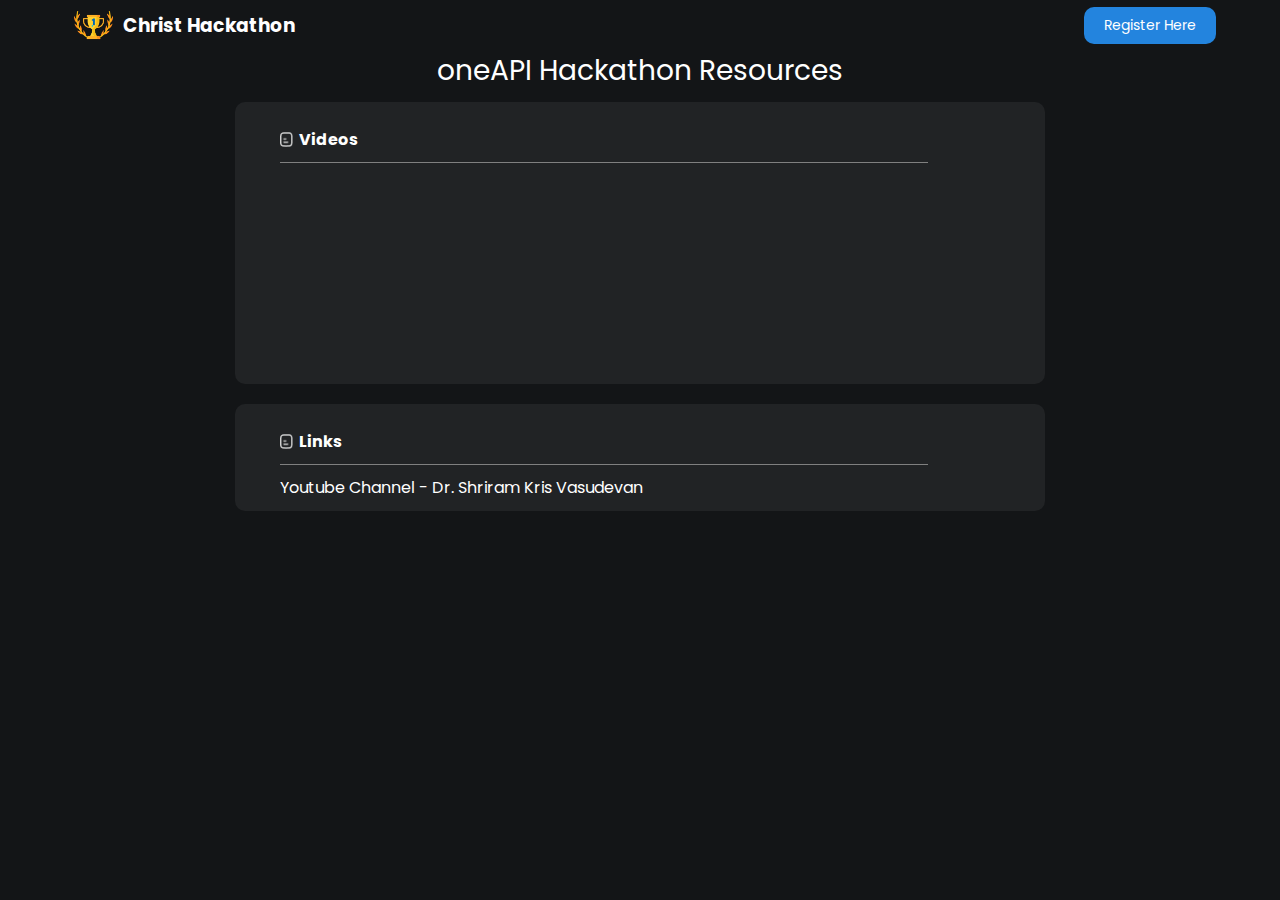
==== Res.html @ 8a4db1b3 "first commit" ====
<!DOCTYPE html>
<html lang="en">

<head>
    <meta charset="UTF-8">
    <meta name="viewport" content="width=device-width, initial-scale=1.0">
    <title>Hackathon Resources</title>
    <link rel="stylesheet" href="style.css">
    <link rel="icon" type="image/x-icon" href="./assets/Logo.ico">
</head>

<body style="height: 100vh; width: 100%;">
    <div class="nav">
        <a href="./index.html" class="row">
            <img src="./assets/Logo.png" alt="">
            <h3 style="color: white;">Christ Hackathon</h3>
        </a>

        <a id="navbutton" href="https://forms.gle/sCKEPoyqtvrQGMCf6" target="_blank">Register Here</a>
    </div>

    <h2>oneAPI Hackathon Resources</h2>
    <div class="card1 column" style="justify-content: flex-start;">

        <div class="section" style="flex-direction: column; margin-top: 20px;">
            <div class="row">
                <img src="./assets/about-icon.png" alt="" class="icon">
                <h4>Videos</h4>
            </div>
            <div class="line" style="margin-block: 10px;"></div>

            <div class="row">
                <iframe src="https://drive.google.com/file/d/1pec_Iu2mHzO5EsiSNNWmD-OR6joZAN9z/preview" width="300px"
                height="200px" allow="autoplay" style="border: 0; margin-right: 10px;"></iframe>

                <iframe width="300px" height="200px" src="https://www.youtube.com/embed/PhzlMQ8-GE4"
                title="Step by Step Guidelines for the setting up IDC, Launching Jupyter notebook" frameborder="0"
                allow="accelerometer; autoplay; clipboard-write; encrypted-media; gyroscope; picture-in-picture; web-share"
                allowfullscreen></iframe>
            </div>
            

        </div>
    </div>

    <div class="card1 column" style="justify-content: flex-start;">
        <div class="section" style="flex-direction: column; margin-top: 20px;">
            <div class="row">
                <img src="./assets/about-icon.png" alt="" class="icon">
                <h4>Links</h4>
            </div>
            <div class="line" style="margin-block: 10px;"></div>

            <a href="https://www.youtube.com/@ShriramVasudevan">Youtube Channel - Dr. Shriram Kris Vasudevan</a>
        </div>
    </div>

</body>

</html>
---- style.css ----
@import url('https://fonts.googleapis.com/css2?family=Poppins:wght@200;300;400;600;700;800&display=swap');

*{
    margin: 0;
    padding: 0;
    text-decoration: none;
}

body{
    min-height: 100vh;
    width: 100%;
    background-color: #131517;
    /* background: linear-gradient(240deg,#414141,#0d0b0b,#081d2b,#141b33);
  background-size: 240% 240%;
  animation: gradient-animation 28s ease infinite; */
    display: flex;
    flex-direction: column;
    align-items: center;
    justify-content: flex-start;
    font-family: 'Poppins', sans-serif;
    color: white;
}

@keyframes gradient-animation {
  0% {
    background-position: 0% 50%;
  }
  50% {
    background-position: 100% 50%;
  }
  100% {
    background-position: 0% 50%;
  }
}

h2{
    font-size: 28px;
    font-weight: 400;
}

p{
    font-size: 15px;
    font-weight: 400;
}

#days, #hours, #minutes, #seconds  {
    font-weight: 400;
}

.column{
    display: flex;
    flex-direction: column;
    align-items: center;
    justify-content: center;
}
.row{
    display: flex;
    flex-direction: row;
    align-items: center;
    justify-content: center;
}

.card-row{
    display: flex;
    flex-direction: row;
    align-items: flex-start;
    justify-content: center;
}

.contact-grid{
    display: grid;
    grid-template-columns: auto auto auto auto;
    align-items: center;
    justify-content: space-around;
}

.contacta h4{
    margin-top: 10px;
}

.contacta a{
    font-size: 13px;
}

.nav{
    top: 0;
    height: 50px;
    width: 90%;
    display: flex;
    flex-direction: row;
    align-items: center;
    justify-content: space-between;
}
.nav #navbutton{
    padding: 8px;
    padding-inline: 20px;
    font-size: 14px;
    border-radius: 10px;
    background-color: #2384DE;
    color: white;
}
.nav a:hover{
    background-color: transparent;
    color: #fff;
}

.nav img{
    height: 30px;
    margin: 10px;
}

.avatar{
    height: 100px;
    border-radius: 100px;
}

.social-icon{
    height: 25px;
    margin: 3px;
}

.card1{
    width: 800px;
    background-color: #212325;
    /* background: rgba(0, 0, 0, 0.4);
    backdrop-filter: blur(10px); */
    border-radius: 10px;
    padding: 5px;
    margin: 10px;
    animation-name: card-anim;
    animation-duration: 2s;
    position: relative;
}
.card1 a{
    color: white;
}
.card1 .bg{
    width: 100%;
    border-radius: 10px;
}
.section{
    /* background-color: aqua; */
    width: 90%;
    margin-block: 6px;
    display: flex;
    flex-direction: row;
    align-items: flex-start;
    justify-content: space-between;
}

.schedule-container{
    width: 90%; 
    height: 170px;
    background-image: url('./assets/schedule5.png');
    background-size: contain;
    background-position: center;
    background-repeat: no-repeat;
}

.d1{
    padding: 10px;
    background-color: #131517;
    font-weight: 300;
    border: 0 0 0 20px #fff solid;
    border-radius: 5px;
    margin-inline: 5px;
}

.line{
    height: 1px;
    width: 90%;
    background-color: grey;
    
}

.date{
    height: 70px;
    position: relative;
    top: 25px;
}
.date2{
    height: 65px;
    display: none;
}
.oneapi-icon{
    height: 25px;
    border-radius: 100%;
    margin-right: 10px;
}

.icon{
    height: 15px;
    margin-right: 6px;
}

.medal{
    height: 60px;
    margin: 10px;
}

.card2{
    width: 385px;
    background-color: #212325;
    border-radius: 10px;
    padding: 5px;
    margin: 10px;
    animation-name: card-anim;
    animation-duration: 2s;
    position: relative;
}

.card2 a{
    width: 100%;
    height: 35px;
    background-color: #2384DE;
    color: white;
    margin-block: 10px;
    border-radius: 10px;
    font-size: 14px;
}
.card2 a:hover{
    background-color: transparent;
    color: #fff;
}

@keyframes card-anim {
    from { top: 100px; opacity: 0; }
    to { top: 0px; opacity: 1; }
}

@media only screen and (max-width: 850px) {
    .nav h3{
        font-size: 17px;
    }
    h2{
        font-size: 20px;
        font-weight: 600;
    }
    h4{
        font-size: 15px;
        font-weight: 600; 
    }
    .nav a{
        padding: 0;
        padding-inline: 0;
        background-color: transparent;
        color: #2384DE;
    }
    .card1{
        width: 90%;
    }
    .card2{
        width: 90%;
    }
    .card-row{
        flex-direction: column;
        align-items: center;
    }
    .contact-grid{
        grid-template-columns: auto auto;
        justify-content: space-around;
        row-gap: 30px;
    }
    .schedule-container{
        width: 90%;
        height: 350px;
        background-image: url('./assets/schedule6.png');
    }
    #days, #hours, #minutes, #seconds  {
        font-size: 12px;
        font-weight: 400;
    }
    .date{
        display: none;
    }
    .date2{
        display: initial;
    }
}
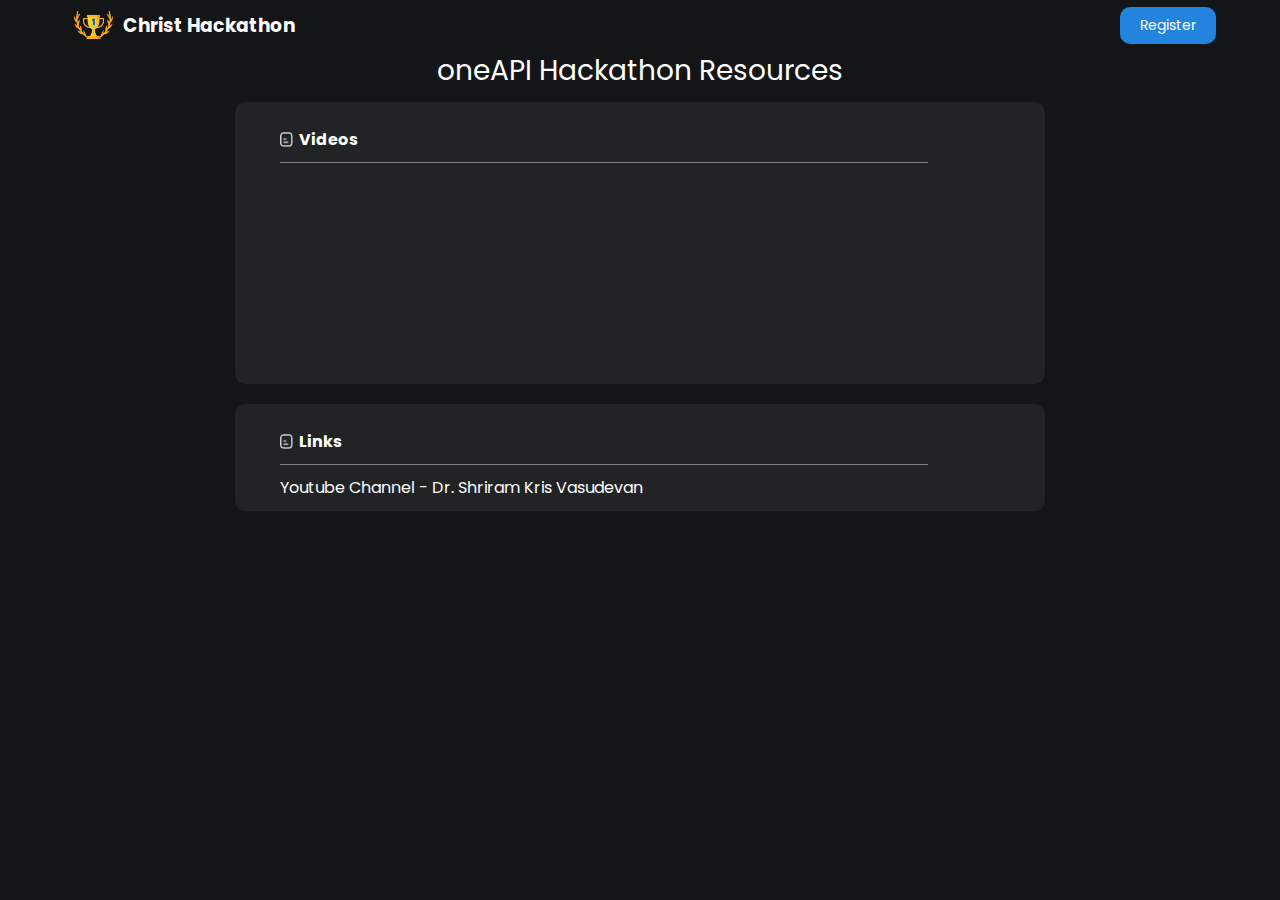
==== commit 78c8ac3e: "first commit" ====
--- a/Res.html
+++ b/Res.html
@@ -16,7 +16,7 @@
             <h3 style="color: white;">Christ Hackathon</h3>
         </a>
 
-        <a id="navbutton" href="https://forms.gle/sCKEPoyqtvrQGMCf6" target="_blank">Register Here</a>
+        <a id="navbutton" href="https://forms.gle/sCKEPoyqtvrQGMCf6" target="_blank">Register</a>
     </div>
 
     <h2>oneAPI Hackathon Resources</h2>
--- a/style.css
+++ b/style.css
@@ -240,7 +240,7 @@
         font-size: 15px;
         font-weight: 600; 
     }
-    .nav a{
+    .nav #navbutton{
         padding: 0;
         padding-inline: 0;
         background-color: transparent;
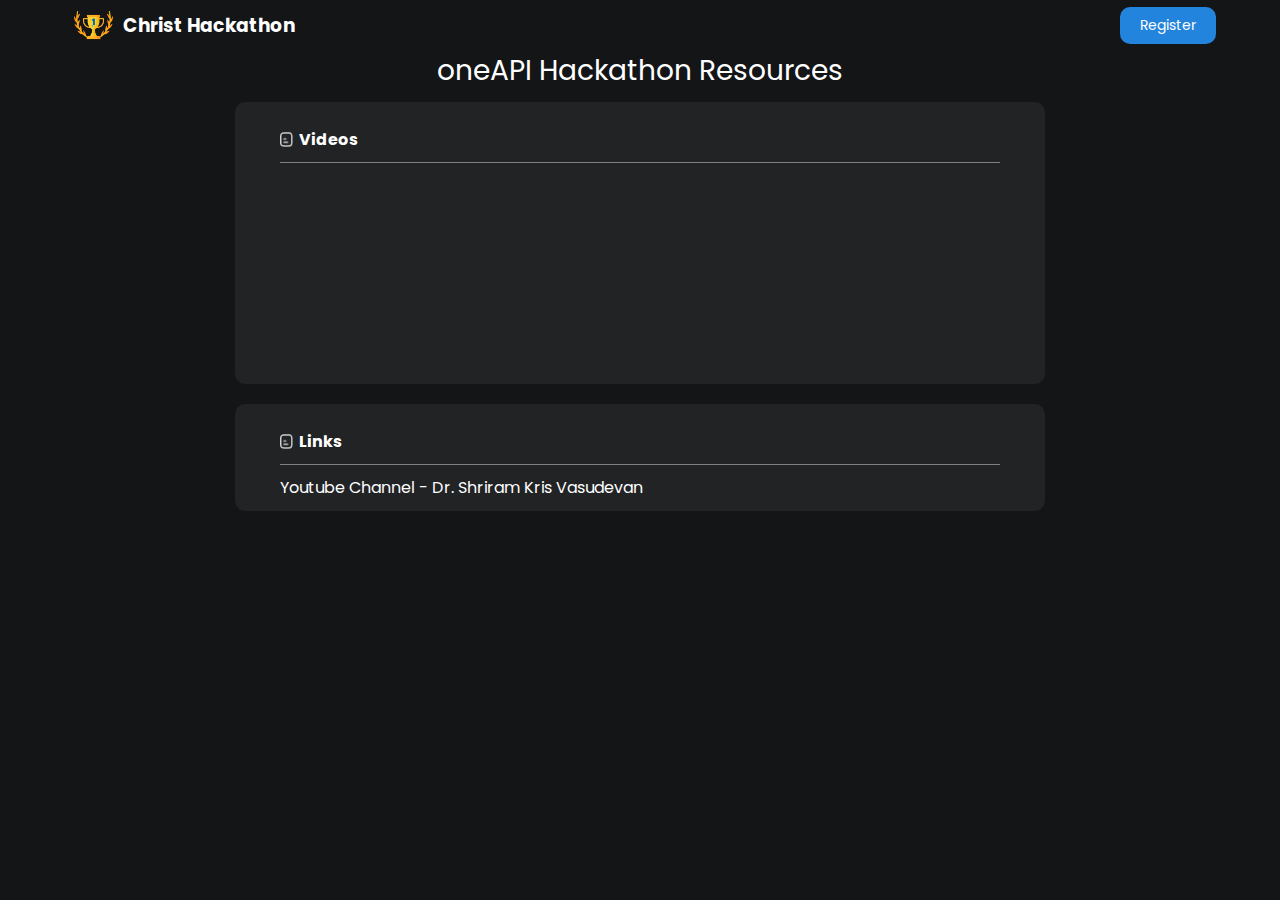
==== commit 8e3ede19: "first commit" ====
--- a/Res.html
+++ b/Res.html
@@ -27,13 +27,13 @@
                 <img src="./assets/about-icon.png" alt="" class="icon">
                 <h4>Videos</h4>
             </div>
-            <div class="line" style="margin-block: 10px;"></div>
+            <div class="line" style="margin-block: 10px; width: 100%;"></div>
 
-            <div class="row">
-                <iframe src="https://drive.google.com/file/d/1pec_Iu2mHzO5EsiSNNWmD-OR6joZAN9z/preview" width="300px"
-                height="200px" allow="autoplay" style="border: 0; margin-right: 10px;"></iframe>
+            <div class="res-row">
+                <iframe src="https://drive.google.com/file/d/1pec_Iu2mHzO5EsiSNNWmD-OR6joZAN9z/preview" class="res-video"
+                allow="autoplay" style="border: 0;"></iframe>
 
-                <iframe width="300px" height="200px" src="https://www.youtube.com/embed/PhzlMQ8-GE4"
+                <iframe src="https://www.youtube.com/embed/PhzlMQ8-GE4" class="res-video"
                 title="Step by Step Guidelines for the setting up IDC, Launching Jupyter notebook" frameborder="0"
                 allow="accelerometer; autoplay; clipboard-write; encrypted-media; gyroscope; picture-in-picture; web-share"
                 allowfullscreen></iframe>
@@ -49,7 +49,7 @@
                 <img src="./assets/about-icon.png" alt="" class="icon">
                 <h4>Links</h4>
             </div>
-            <div class="line" style="margin-block: 10px;"></div>
+            <div class="line" style="margin-block: 10px; width: 100%;"></div>
 
             <a href="https://www.youtube.com/@ShriramVasudevan">Youtube Channel - Dr. Shriram Kris Vasudevan</a>
         </div>
--- a/style.css
+++ b/style.css
@@ -223,6 +223,19 @@
     color: #fff;
 }
 
+.res-row{
+    display: flex;
+    flex-direction: row;
+    align-items: center;
+    justify-content: center;
+}
+
+.res-video{
+    height: 200px;
+    width: 300px;
+    margin-right: 10px;
+}
+
 @keyframes card-anim {
     from { top: 100px; opacity: 0; }
     to { top: 0px; opacity: 1; }
@@ -276,4 +289,10 @@
     .date2{
         display: initial;
     }
+    .res-row{
+        flex-direction: column;
+    }
+    .res-video{
+        margin: 10px;
+    }
 }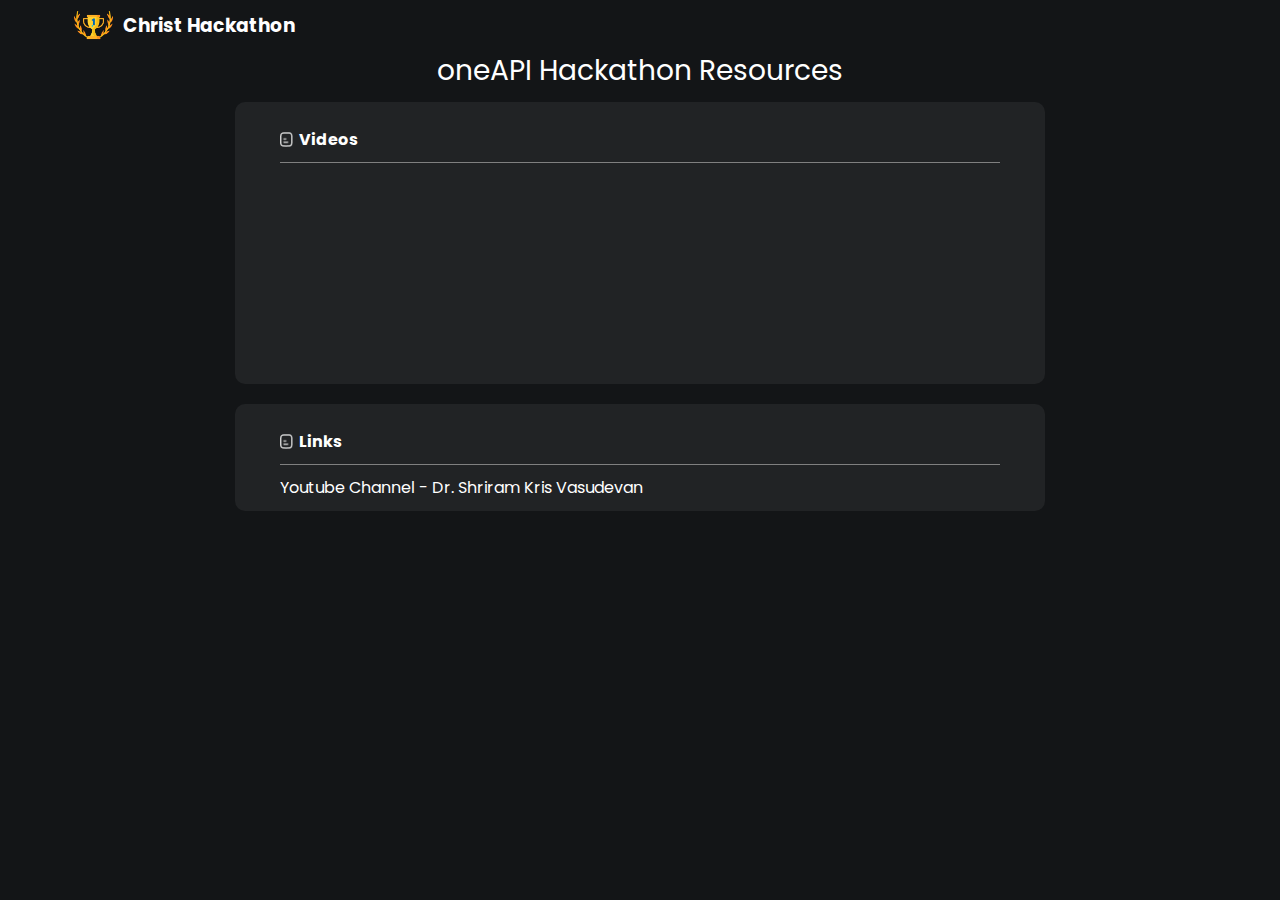
==== commit 00b1a8eb: "first commit" ====
--- a/Res.html
+++ b/Res.html
@@ -16,7 +16,7 @@
             <h3 style="color: white;">Christ Hackathon</h3>
         </a>
 
-        <a id="navbutton" href="https://forms.gle/sCKEPoyqtvrQGMCf6" target="_blank">Register</a>
+        <!-- <a id="navbutton" href="https://forms.gle/sCKEPoyqtvrQGMCf6" target="_blank">Register</a> -->
     </div>
 
     <h2>oneAPI Hackathon Resources</h2>
@@ -29,7 +29,7 @@
             </div>
             <div class="line" style="margin-block: 10px; width: 100%;"></div>
 
-            <div class="res-row">
+            <div class="res-row" style="width: 100%;">
                 <iframe src="https://drive.google.com/file/d/1pec_Iu2mHzO5EsiSNNWmD-OR6joZAN9z/preview" class="res-video"
                 allow="autoplay" style="border: 0;"></iframe>
 
@@ -51,7 +51,7 @@
             </div>
             <div class="line" style="margin-block: 10px; width: 100%;"></div>
 
-            <a href="https://www.youtube.com/@ShriramVasudevan">Youtube Channel - Dr. Shriram Kris Vasudevan</a>
+            <a href="https://www.youtube.com/@ShriramVasudevan" target="_blank">Youtube Channel - Dr. Shriram Kris Vasudevan</a>
         </div>
     </div>
 
--- a/style.css
+++ b/style.css
@@ -293,6 +293,8 @@
         flex-direction: column;
     }
     .res-video{
+        height: 220px;
+        width: 100%;
         margin: 10px;
     }
 }